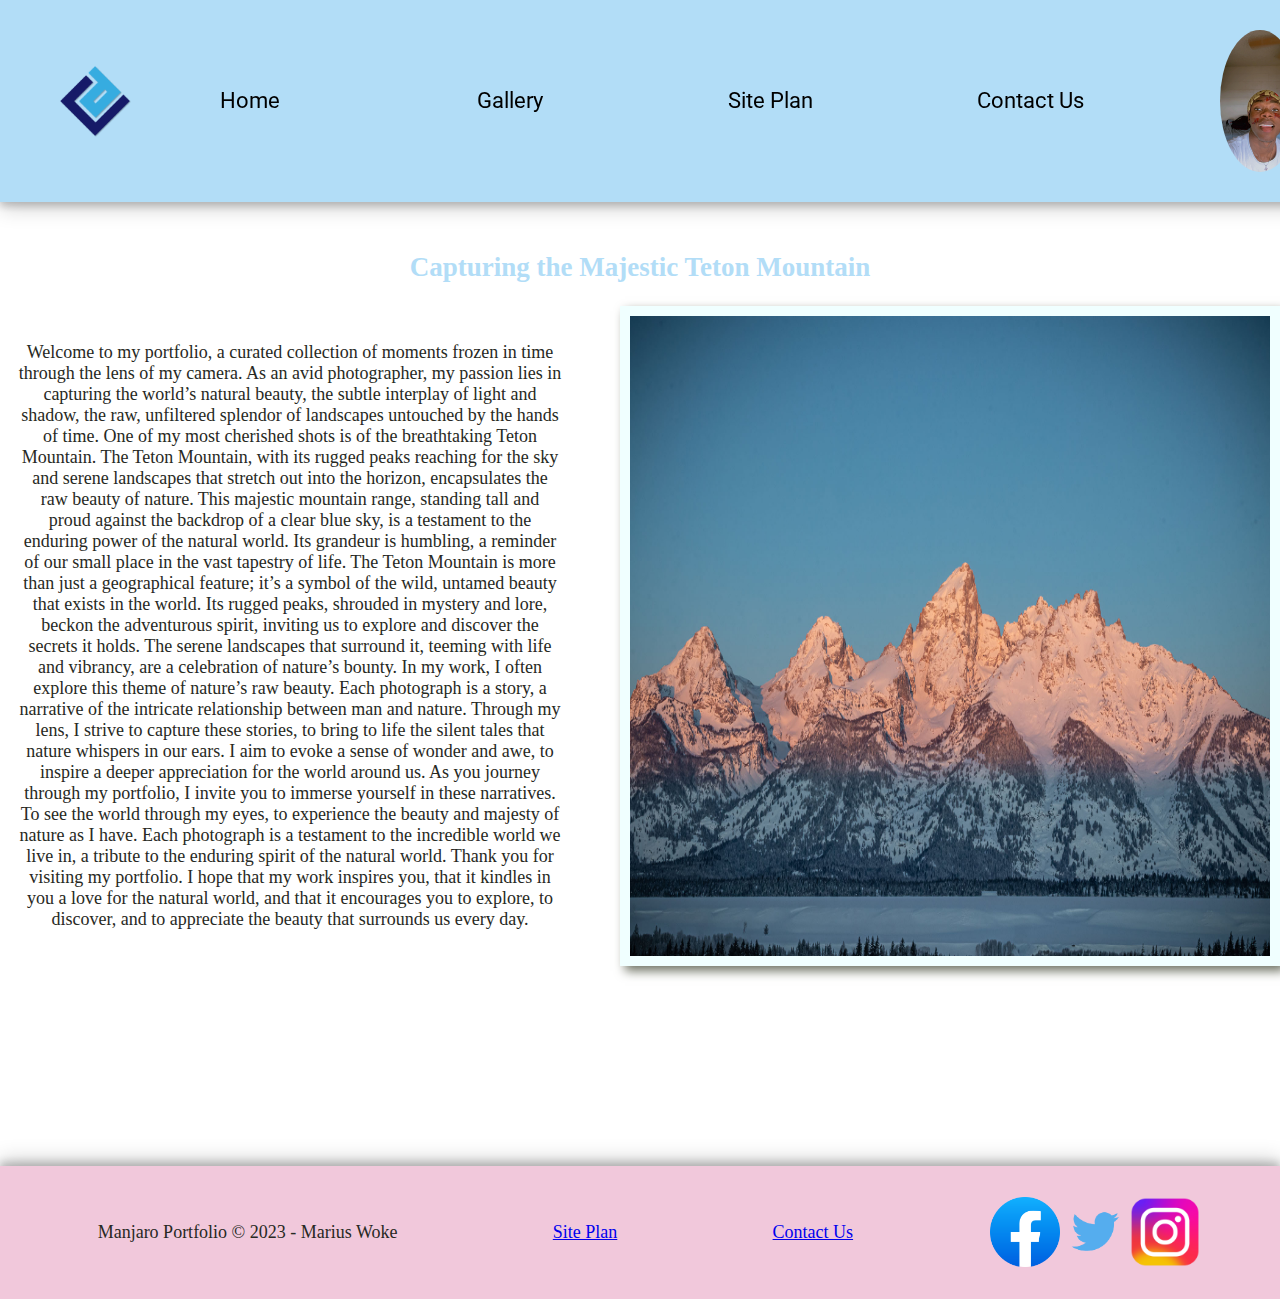
==== site/index.html @ 64ab0ae1 "home" ====
<!DOCTYPE html>
<html lang="en">

<head>
    <meta charset="UTF-8">
    <meta name="viewport" content="width=device-width, initial-scale=1.0">
    <title>Manjaro Portfolio | Home </title>
    <link rel="stylesheet" href="site-plan.css">
</head>

<body>
    <header>
        <div class="header-content">
            <a id="logo_link" href="index.html">
                <img class="logo" src="port.png" alt="Logo Left">
            </a>
            <nav>
                <a href="index.html">Home</a>
                <a href="#">Gallery</a>
                <a href="site-plan.html">Site Plan</a>
                <a href="#">Contact Us</a>
                <img class="logo-right" src="logo-right.jpg" alt="Logo Right">
            </nav>
        </div>
    </header>
    <h2>Capturing the Majestic Teton Mountain</h2>
    <section class="teton-section">
        <p class="teton-text">Welcome to my portfolio, a curated collection of moments frozen in time through the lens of my camera. As an avid photographer, my passion lies in capturing the world’s natural beauty, the subtle interplay of light and shadow, the raw, unfiltered splendor of landscapes untouched by the hands of time.

            One of my most cherished shots is of the breathtaking Teton Mountain. The Teton Mountain, with its rugged peaks reaching for the sky and serene landscapes that stretch out into the horizon, encapsulates the raw beauty of nature. This majestic mountain range, standing tall and proud against the backdrop of a clear blue sky, is a testament to the enduring power of the natural world. Its grandeur is humbling, a reminder of our small place in the vast tapestry of life.
            
            The Teton Mountain is more than just a geographical feature; it’s a symbol of the wild, untamed beauty that exists in the world. Its rugged peaks, shrouded in mystery and lore, beckon the adventurous spirit, inviting us to explore and discover the secrets it holds. The serene landscapes that surround it, teeming with life and vibrancy, are a celebration of nature’s bounty.
            
            In my work, I often explore this theme of nature’s raw beauty. Each photograph is a story, a narrative of the intricate relationship between man and nature. Through my lens, I strive to capture these stories, to bring to life the silent tales that nature whispers in our ears. I aim to evoke a sense of wonder and awe, to inspire a deeper appreciation for the world around us.
            
            As you journey through my portfolio, I invite you to immerse yourself in these narratives. To see the world through my eyes, to experience the beauty and majesty of nature as I have. Each photograph is a testament to the incredible world we live in, a tribute to the enduring spirit of the natural world.
            
            Thank you for visiting my portfolio. I hope that my work inspires you, that it kindles in you a love for the natural world, and that it encourages you to explore, to discover, and to appreciate the beauty that surrounds us every day.</p>
        <img class="teton-img" src="teton.jpg">
    </section>
    <footer>
        <p>Manjaro Portfolio © 2023 - Marius Woke</p>
        <p><a href='site-plan.html'>Site Plan</a></p>
        <p><a href='#'>Contact Us</a></p>
        <div class='social'>
            <a href='https://facebook.com' target="_blank">
                <img src='facebook.png' alt='fb icon' width='70'>
            </a>
            <a href='https://twitter.com' target="_blank">
                <img src='twitter.png' alt='twitter icon' width='70'>
            </a>
            <a href='https://instagram.com' target="_blank">
                <img src='instagram.png' alt='instagram icon' width='70'>
            </a>
        </div>

    </footer>
</body>

</html>
---- site/site-plan.css ----
/* if you are using any Google fonts change the font names below to your fonts. 
Any spaces in your font name should be replaced with a +. 
Fonts are separated by a & */
@import url('https://fonts.googleapis.com/css2?family=Roboto:wght@300&display=swap');
:root {
  /* change the values below to your colors from your palette */
  --primary-color: #B2DDF7   ;
  --secondary-color: #F1C8DB ;
  --accent1-color: #272923;
  --accent2-color: #6F6866;

  /* change the values below to your chosen font(s) */
  --heading-font: "IBM Plex Mono";
  --paragraph-font: 'Roboto Slab', serif;

  /* these colors below should be chosen from among your palette colors above */
  --headline-color-on-white: #B2DDF7;  /* headlines on a white background */ 
  --headline-color-on-color: #F1C8DB; /* headlines on a colored background */ 
  --paragraph-color-on-white: #272923; /* paragraph text on a white background */ 
  --paragraph-color-on-color: #6F6866; /* paragraph text on a colored background */ 
  --paragraph-background-color:  #B2DDF7 ;
  --nav-link-color: #F1C8DB;
  --nav-background-color: #272923;
  --nav-hover-link-color: #F1C8DB;
  --nav-hover-background-color: #B2DDF7;
}


/*  Look around below...but DON'T CHANGE ANYTHING! */

body {
  max-width: 100% auto;
  margin: 0 auto;
  padding: 0em;
  font-size: 18px;
  font-family: 'Roboto', sans-serif;
  text-align: center;
}
img {
  display: block;
  margin: 0 auto;
  max-width: 300px;
}
h1, h2, h3, h4, h5, h6 {
  font-family: var(--heading-font);
  color: var(--headline-color-on-white);
}
h2 {
  text-align: center;
}
hr {
  height: 3px;
  margin: 35px 0;
  background: var(--accent1-color);
}
body {
  margin: 0;
  padding: 0;
}

header {
  padding: 0.5em;
  text-align: center;
  color:#6F6866;
  background-color: var(--paragraph-background-color);
  width: 100%;
  margin-bottom: 50px;
  position: sticky;
  top: 0;
  z-index: 100;
  box-shadow: 0 4px 8px 0 rgba(0, 0, 0, 0.2), 0 6px 20px 0 rgba(0, 0, 0, 0.19);
  padding: 20px;
}

.header-content {
  display: grid;
  grid-template-columns: 150px auto;
  align-items: center;
  width: 100%;
}

nav {
  display: flex;
  justify-content: center;
  align-items: center;
  line-height: 3em;
  padding: 10px;
  text-align: center;
  font-size: 1.2em;
  list-style-type: none;
}

nav a {
  padding: 10px;
  min-width: 120px;
  text-decoration: none;
  color:aqua;
  margin-right: 120px;
}

nav a:link, nav a:visited {
  color: black;
}

.logo {
  width: 80px;
}
.logo-right{
  width: 80px;
  border-radius: 100%;
  float: right;
}
nav a:hover {
  color: white;
  background-color: skyblue;
}

.teton-section {
  display: flex;
  justify-content: space-between;
}

.teton-text, .teton-text1 {
  flex: 1;
  max-width: 50%;
  margin-right: 20px;
}

.teton-img {
  flex: 1;
  max-width: 50%;
  margin-left: 20px;
  border: 10px solid azure;
  transition: transform .5s;
  box-shadow: 5px 5px 10px #6f7364;
  animation: slideIn 2s;
}

@keyframes slideIn {
  0% {
      transform: translateX(-100%);
      opacity: 0;
  }
  100% {
      transform: translateX(0);
      opacity: 1;
  }
}

footer{
  background-color:#F1C8DB;
  color: black;
  padding: 25px 50px;
  margin-top: 200px;
  display: flex;
  justify-content: space-around;
  align-items: center;
  box-shadow: 0 -4px 8px 0 rgba(0, 0, 0, 0.2), 0 -6px 20px 0 rgba(0, 0, 0, 0.19);
  padding: 20px;
}

  .social {
    display: flex;
    justify-content: space-between;
}

.social-icon {
    width: 70px;
    margin-left: 10px;
}
header > h1, header > h2 {
  color: var(--headline-color-on-color);
}
p {
  font-family: var(--paragraph-font);
  color: var(--paragraph-color-on-white);
  padding: 1em;
}
.colors {
  width: 100%;
  min-width: 350px;
  margin: 30px auto;
  text-align: center;
}
.colors th {
  background-color: #999;
}
.colors td{
  width: 25%;
  height: 3em;
}
.primary {
  background-color: var(--primary-color);
}
.secondary {
  background-color: var(--secondary-color);
}
.accent1 {
  background-color: var(--accent1-color);
}
.accent2{
  background-color: var(--accent2-color);
}
p.colored {
  background-color: var(--paragraph-background-color);
  color: var(--paragraph-color-on-color);
}
/* nav a {
  padding: 10px;
  min-width: 120px;
  text-decoration: none;
  color:aqua;
  margin-right: 120px;
}

nav a:link, nav a:visited {
  color: black;
}
.logo{
  width: 80px;
}*/
/*
nav a:hover {
  color: white;
  background-color: skyblue;
}
*/   
.sitemap {
  display: grid;
  justify-content: center;

  grid-template-columns: repeat(6, 15%);
  grid-template-rows: 3em 1.5em 1.5em 3em;
  grid-template-areas: ". . home home . ."
    ". . . top . ."
    ". left left right right ."
    "page2 page2 . . page3 page3";
}
.sitemap > div {
  text-align: center;
}
.sm-home {
  grid-area: home;
  background-color: #ccc;
  line-height: 3em;
}
.sm-page2 {
  grid-area: page2;
  background-color: #ccc;
  line-height: 3em;
}
.sm-page3 {
  grid-area: page3;
  background-color: #ccc;
  line-height: 3em;
}
.top {
  grid-area: top;
  border-left: 1px solid;
}
.left {
  grid-area: left;
  border-top: 1px solid;
  border-left: 1px solid;
}
.right {
  grid-area: right;
  border-top: 1px solid;
  border-right: 1px solid;
}
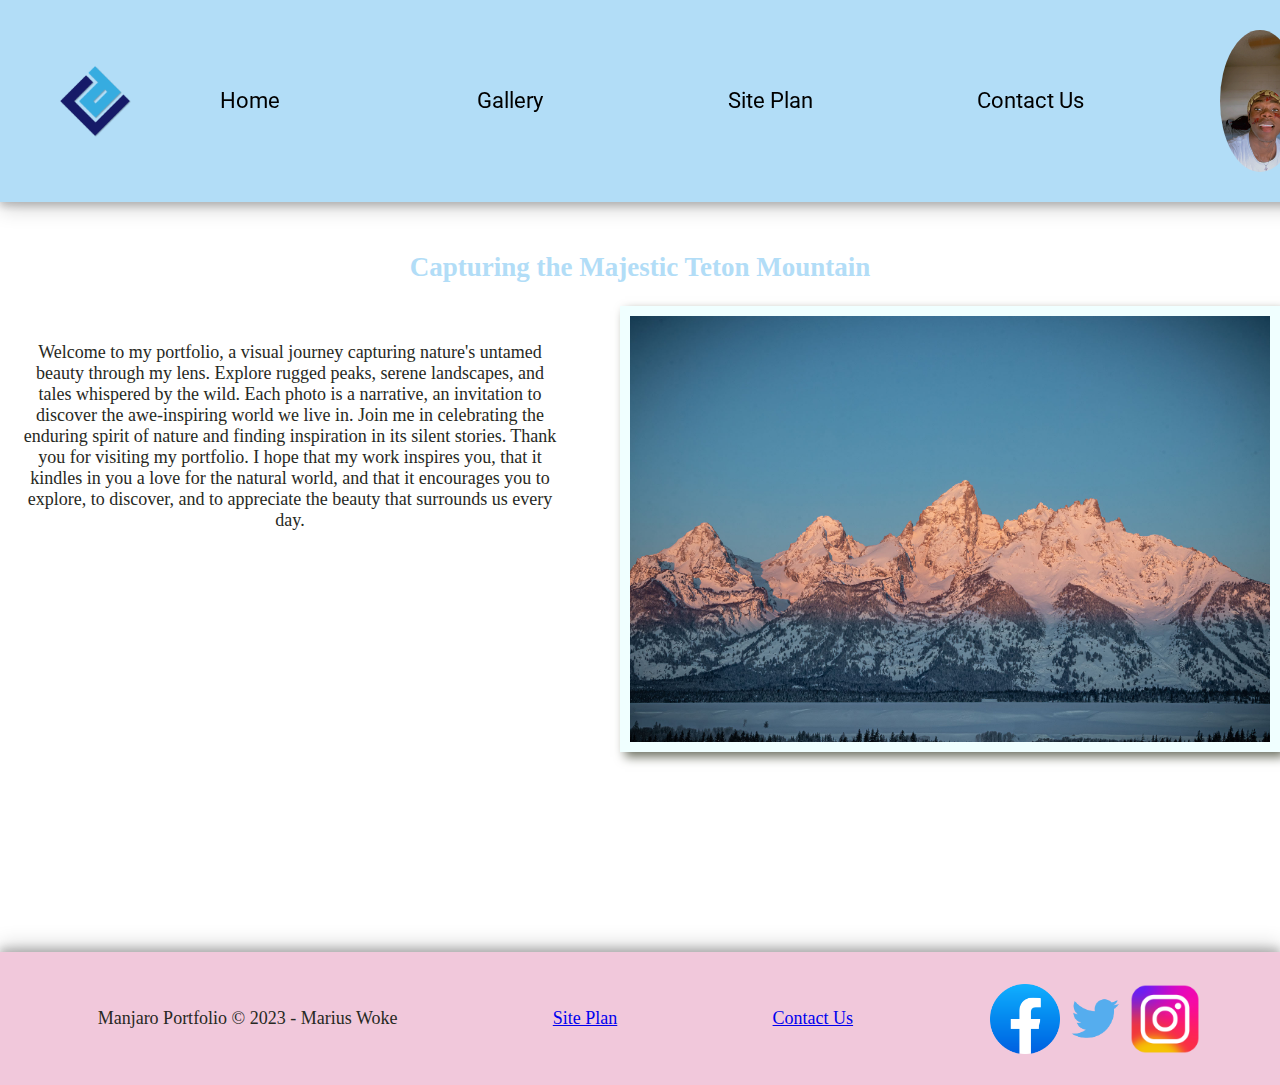
==== commit db873a89: "site finishes" ====
--- a/site/index.html
+++ b/site/index.html
@@ -16,26 +16,16 @@
             </a>
             <nav>
                 <a href="index.html">Home</a>
-                <a href="#">Gallery</a>
+                <a href="gallery.html">Gallery</a>
                 <a href="site-plan.html">Site Plan</a>
-                <a href="#">Contact Us</a>
+                <a href="contact.html">Contact Us</a>
                 <img class="logo-right" src="logo-right.jpg" alt="Logo Right">
             </nav>
         </div>
     </header>
     <h2>Capturing the Majestic Teton Mountain</h2>
     <section class="teton-section">
-        <p class="teton-text">Welcome to my portfolio, a curated collection of moments frozen in time through the lens of my camera. As an avid photographer, my passion lies in capturing the world’s natural beauty, the subtle interplay of light and shadow, the raw, unfiltered splendor of landscapes untouched by the hands of time.
-
-            One of my most cherished shots is of the breathtaking Teton Mountain. The Teton Mountain, with its rugged peaks reaching for the sky and serene landscapes that stretch out into the horizon, encapsulates the raw beauty of nature. This majestic mountain range, standing tall and proud against the backdrop of a clear blue sky, is a testament to the enduring power of the natural world. Its grandeur is humbling, a reminder of our small place in the vast tapestry of life.
-            
-            The Teton Mountain is more than just a geographical feature; it’s a symbol of the wild, untamed beauty that exists in the world. Its rugged peaks, shrouded in mystery and lore, beckon the adventurous spirit, inviting us to explore and discover the secrets it holds. The serene landscapes that surround it, teeming with life and vibrancy, are a celebration of nature’s bounty.
-            
-            In my work, I often explore this theme of nature’s raw beauty. Each photograph is a story, a narrative of the intricate relationship between man and nature. Through my lens, I strive to capture these stories, to bring to life the silent tales that nature whispers in our ears. I aim to evoke a sense of wonder and awe, to inspire a deeper appreciation for the world around us.
-            
-            As you journey through my portfolio, I invite you to immerse yourself in these narratives. To see the world through my eyes, to experience the beauty and majesty of nature as I have. Each photograph is a testament to the incredible world we live in, a tribute to the enduring spirit of the natural world.
-            
-            Thank you for visiting my portfolio. I hope that my work inspires you, that it kindles in you a love for the natural world, and that it encourages you to explore, to discover, and to appreciate the beauty that surrounds us every day.</p>
+        <p class="teton-text">Welcome to my portfolio, a visual journey capturing nature's untamed beauty through my lens. Explore rugged peaks, serene landscapes, and tales whispered by the wild. Each photo is a narrative, an invitation to discover the awe-inspiring world we live in. Join me in celebrating the enduring spirit of nature and finding inspiration in its silent stories. Thank you for visiting my portfolio. I hope that my work inspires you, that it kindles in you a love for the natural world, and that it encourages you to explore, to discover, and to appreciate the beauty that surrounds us every day.</p>
         <img class="teton-img" src="teton.jpg">
     </section>
     <footer>
--- a/site/site-plan.css
+++ b/site/site-plan.css
@@ -27,8 +27,6 @@
 }
 
 
-/*  Look around below...but DON'T CHANGE ANYTHING! */
-
 body {
   max-width: 100% auto;
   margin: 0 auto;
@@ -268,4 +266,46 @@
   grid-area: right;
   border-top: 1px solid;
   border-right: 1px solid;
+}
+
+@media screen and (max-width: 900px) {
+  #hero, .home-grid {
+      display: block;
+      height: auto;
+  }
+  nav, footer {
+      flex-direction: column;
+  }
+  nav a {
+      display: block;
+      padding: 15px;
+  }
+  #hero {
+      margin-top: 0;
+  }
+  #hero-msg {
+      margin-top: 0;
+  }
+  #hero-msg h4 {
+      display: none;
+  }
+  .home-title {
+      font-size: 25px;
+      color: #6f7364;
+  }
+  .rivers-card, .camping-card, .rapids-card { 
+      margin: 50px auto;
+      width: 60%;
+  }
+  #background {
+      display: none;
+  }
+  .mountains, .msg {
+      width: 80%;
+      display: block;
+      margin: 0 auto;
+  }
+  footer {
+      margin-top: 25px;
+  }
 }